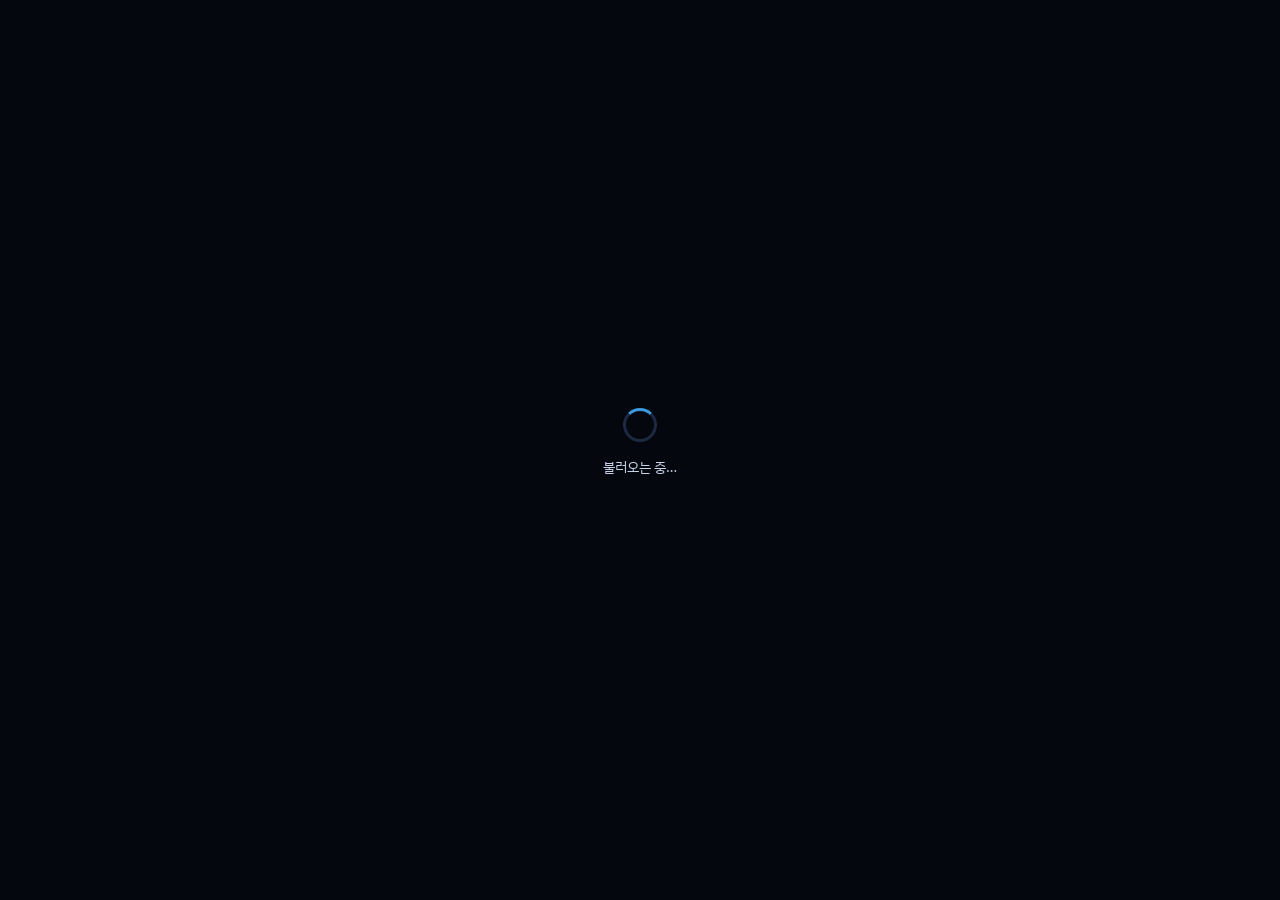
==== student.html @ e5e3989a "Update HTML and other changes" ====
<!doctype html>
<html lang="ko">
<head>
<meta charset="utf-8">
<meta name="viewport" content="width=device-width, initial-scale=1, viewport-fit=cover">
<meta name="color-scheme" content="dark">
<title>소통의 우주 — 내 응답</title>
<link rel="icon" href="data:image/svg+xml,<svg xmlns=%22http://www.w3.org/2000/svg%22 viewBox=%220 0 100 100%22><text y=%22.9em%22 font-size=%2290%22>✍️</text></svg>">
<link rel="preconnect" href="https://fonts.googleapis.com">
<link rel="preconnect" href="https://fonts.gstatic.com" crossorigin>
<link rel="stylesheet" href="https://fonts.googleapis.com/css2?family=Jua&family=IBM+Plex+Sans+KR:wght@400;500;600&family=IBM+Plex+Mono:wght@500&display=swap">
<link rel="stylesheet" href="./app/ui.css">
<style>
  body{display:flex; flex-direction:column; min-height:100dvh}
  .top{
    flex:none; display:flex; align-items:center; gap:14px; flex-wrap:wrap;
    padding:11px clamp(14px,3vw,28px); border-bottom:1px solid var(--line-2);
    background:var(--deep); position:sticky; top:0; z-index:10;
  }
  .top h1{font-size:clamp(18px,3vw,23px); margin:0; white-space:nowrap}
  .wrap{width:min(720px,100%); margin:0 auto; padding:18px clamp(14px,3vw,28px) 56px; flex:1}

  .tabs{display:flex; gap:8px; margin-bottom:18px}
  .tabs button{
    flex:1; padding:11px 8px; border-radius:11px; font-size:14px; font-weight:500;
    background:var(--panel); border:1px solid var(--line); color:var(--ink2);
    display:flex; align-items:center; justify-content:center; gap:7px;
  }
  .tabs button i{width:9px; height:9px; border-radius:50%; flex:none}
  .tabs button[aria-selected="true"]{color:var(--ink); border-color:var(--ink3); background:#17203A}

  .pane{display:none; flex-direction:column; gap:14px}
  .pane.on{display:flex}
  .pane > h2{font-size:20px; margin:0}
  .lede{color:var(--ink2); font-size:13px; margin:-8px 0 0}

  .compose{
    background:var(--panel); border:1px solid var(--line); border-radius:13px; padding:13px;
    display:flex; flex-direction:column; gap:9px;
  }
  .compose .row{display:flex; gap:8px}
  .compose input{flex:1; min-width:0; font-size:15px; padding:11px 13px}
  .compose .go{
    flex:none; border:0; border-radius:9px; padding:11px 20px;
    font-size:14px; font-weight:600; color:#0B1120;
  }
  .compose .go:disabled{opacity:.35; cursor:not-allowed}
  .done{
    display:flex; align-items:center; gap:9px; font-size:13px; color:var(--ok);
    background:rgba(79,207,160,.08); border:1px solid rgba(79,207,160,.28);
    border-radius:11px; padding:11px 13px;
  }

  .cards{display:flex; flex-direction:column; gap:10px}
  .card{
    background:var(--panel); border:1px solid var(--line); border-left-width:3px;
    border-radius:13px; padding:12px 14px;
  }
  .card.me{border-color:var(--ink3); border-left-color:inherit; background:#141D33}
  .card .hd{display:flex; align-items:center; gap:8px; margin-bottom:4px; flex-wrap:wrap}
  .card .au{font-family:"Jua",sans-serif; font-size:15px}
  .card .tag{
    font-size:10.5px; padding:2px 8px; border-radius:999px; color:var(--ink3);
    border:1px solid var(--line);
  }
  .card .ct{margin-left:auto; font-family:"IBM Plex Mono",monospace; font-size:11.5px; color:var(--ink3)}
  .card .tx{font-size:16px; line-height:1.45}
  .card .act{display:flex; gap:7px; margin-top:10px}
  .card .act button{
    font-size:13px; border-radius:9px; padding:7px 15px;
    background:var(--sunk); border:1px solid var(--line); color:var(--ink2);
  }
  .card .act button:hover:not(:disabled){color:var(--ink); border-color:var(--ink3)}
  .card .cbox{display:flex; gap:7px; margin-top:9px}
  .card .cbox input{flex:1; min-width:0; font-size:14px}
  .card .cbox button{
    flex:none; border:0; border-radius:8px; padding:8px 15px;
    background:#FFC98A; color:#2A1A00; font-size:13px; font-weight:600;
  }
  .card .notes{display:flex; flex-direction:column; gap:5px; margin-top:10px}
  .card .notes div{
    font-size:13.5px; background:rgba(255,201,138,.09); border-left:2px solid #FFC98A;
    border-radius:0 8px 8px 0; padding:6px 11px; line-height:1.45;
  }
  .card .notes b{color:#FFC98A; margin-right:7px}
  .card .likes{font-size:11.5px; color:var(--ink3); margin-top:8px; line-height:1.5}
  .empty{color:var(--ink3); font-size:13px; margin:0; text-align:center; padding:22px 0}

  .sum{
    display:flex; gap:9px; flex-wrap:wrap; margin-bottom:16px;
  }
  .sum span{
    font-size:12px; padding:5px 12px; border-radius:999px;
    background:var(--panel); border:1px solid var(--line); color:var(--ink2);
  }
  .sum b{color:var(--ink); font-family:"IBM Plex Mono",monospace}
  .toast{
    position:fixed; left:50%; bottom:20px; transform:translateX(-50%); z-index:30;
    background:#1A2440; border:1px solid var(--line); border-radius:11px;
    padding:11px 20px; font-size:14px; box-shadow:0 14px 44px rgba(0,0,0,.6);
  }
</style>
</head>
<body>
<div class="veil" id="veil"><div class="box"><div class="spin"></div><p>불러오는 중…</p></div></div>

<div class="top">
  <h1>내 응답</h1>
  <div class="account" id="account"></div>
</div>

<main class="wrap" id="wrap" hidden>
  <div class="sum" id="sum"></div>
  <div class="tabs" role="tablist" id="tabs"></div>
  <div id="panes"></div>
</main>
<div class="toast" id="toast" hidden></div>

<script type="module">
import { guard, mountAccount } from "./app/auth.js";
import { TOPICS } from "./app/config.js";
import { watchAll, postSatellite, addInteraction, satId, friendlyError } from "./app/data.js";

const $ = id => document.getElementById(id);
const esc = s => String(s).replace(/[&<>"]/g, c => ({"&":"&amp;","<":"&lt;",">":"&gt;",'"':"&quot;"}[c]));
const LIVE = TOPICS.filter(t => t.active);     // 단소는 active:false 라 여기서 빠진다

let me = null, sats = [], tab = LIVE[0]?.id || null, busy = false;

let toastT = null;
function toast(msg){
  clearTimeout(toastT);
  $("toast").textContent = msg; $("toast").hidden = false;
  toastT = setTimeout(() => { $("toast").hidden = true; }, 2400);
}

guard("student", user => {
  me = user;
  mountAccount($("account"), user);
  $("veil").hidden = true; $("wrap").hidden = false;
  renderTabs();
  watchAll(next => { sats = next; render(); },
           () => toast("데이터를 불러오지 못했어요. 새로고침해 주세요."));
});

function renderTabs(){
  $("tabs").innerHTML = LIVE.map(t =>
    `<button role="tab" data-t="${t.id}" aria-selected="${tab === t.id}">
       <i style="background:${t.css}"></i>${t.short}</button>`).join("");
  $("panes").innerHTML = LIVE.map(t => `<div class="pane" id="p-${t.id}"></div>`).join("");
}
$("tabs").addEventListener("click", e => {
  const b = e.target.closest("[data-t]"); if (!b) return;
  tab = b.dataset.t; renderTabs(); render();
});

const likes = s => s.acts.filter(a => a.type !== "comment");
const notes = s => s.acts.filter(a => a.type === "comment");

function render(){
  const all = sats.filter(s => LIVE.some(t => t.id === s.topic));
  $("sum").innerHTML =
    `<span>우리 반 글 <b>${all.length}</b></span>` +
    `<span>공감 <b>${all.reduce((a, s) => a + likes(s).length, 0)}</b></span>` +
    `<span>댓글 <b>${all.reduce((a, s) => a + notes(s).length, 0)}</b></span>`;

  LIVE.forEach(t => {
    const pane = $("p-" + t.id);
    pane.classList.toggle("on", tab === t.id);
    const list = sats.filter(s => s.topic === t.id);
    const mineSat = list.find(s => s.uid === me.uid);
    pane.innerHTML = `
      <h2 style="color:${t.css}">${t.title}</h2>
      <p class="lede">${t.hint}</p>
      ${mineSat ? `<div class="done">✓ 내 글을 올렸어요 — “${esc(mineSat.content)}”</div>` : `
      <div class="compose">
        <div class="row">
          <input type="text" id="in-${t.id}" maxlength="40" placeholder="${t.placeholder}"
                 autocomplete="off">
          <button class="go" data-post="${t.id}" style="background:${t.css}">올리기</button>
        </div>
        <p class="lede" style="margin:0">한 주제에 한 번만 올릴 수 있어요.</p>
      </div>`}
      <div class="cards">${
        list.length ? list.map(s => card(s, t)).join("")
                    : '<p class="empty">아직 올라온 글이 없어요. 먼저 올려볼까요?</p>'}</div>`;
  });
}

function card(s, t){
  // 상호작용 문서 ID가 결정론적이라, 내가 했는지는 ID만 보면 된다
  const iLiked = s.acts.some(a => a.id === `${s.id}__${me.uid}__like`);
  const iNoted = s.acts.some(a => a.id === `${s.id}__${me.uid}__comment`);
  const own = s.uid === me.uid;
  const ns = notes(s), ls = likes(s);
  return `<div class="card ${own ? "me" : ""}" style="border-left-color:${t.css}">
    <div class="hd">
      <span class="au" style="color:${t.css}">${esc(s.student)}</span>
      ${own ? '<span class="tag">내 글</span>' : ""}
      <span class="ct">공감 ${ls.length} · 댓글 ${ns.length}</span>
    </div>
    <div class="tx">${esc(s.content)}</div>
    <div class="act">
      <button data-like="${s.id}" ${iLiked || own ? "disabled" : ""}>${iLiked ? "공감함" : "공감"}</button>
      <button data-open="${s.id}" ${iNoted || own ? "disabled" : ""}>${iNoted ? "댓글 남김" : "댓글 쓰기"}</button>
    </div>
    <div class="cbox" id="cb-${s.id}" hidden>
      <input type="text" id="ci-${s.id}" maxlength="40" placeholder="댓글을 한 줄로 써 주세요" autocomplete="off">
      <button data-send="${s.id}">등록</button>
    </div>
    ${ns.length ? `<div class="notes">${ns.map(a =>
        `<div><b>${esc(a.from)}</b>${esc(a.text)}</div>`).join("")}</div>` : ""}
    ${ls.length ? `<div class="likes">공감 · ${ls.map(a => esc(a.from)).join(" · ")}</div>` : ""}
  </div>`;
}

document.addEventListener("click", async e => {
  if (busy) return;
  const post = e.target.closest("[data-post]");
  if (post){
    const t = post.dataset.post, v = $("in-" + t).value.trim();
    if (!v){ toast("내용을 써 주세요"); return; }
    await run(() => postSatellite({ topicId:t, user:me, content:v }), "글을 올렸어요!");
    return;
  }
  const open = e.target.closest("[data-open]");
  if (open){
    const box = $("cb-" + open.dataset.open);
    if (box){ box.hidden = !box.hidden; if (!box.hidden) $("ci-" + open.dataset.open).focus(); }
    return;
  }
  const like = e.target.closest("[data-like]");
  if (like){
    const s = sats.find(x => x.id === like.dataset.like); if (!s) return;
    await run(() => addInteraction({ satelliteId:s.id, topicId:s.topic, user:me, type:"like" }),
              "공감했어요!");
    return;
  }
  const send = e.target.closest("[data-send]");
  if (send){
    const id = send.dataset.send, s = sats.find(x => x.id === id), inp = $("ci-" + id);
    if (!s || !inp) return;
    const v = inp.value.trim();
    if (!v){ toast("댓글 내용을 써 주세요"); return; }
    await run(() => addInteraction({ satelliteId:s.id, topicId:s.topic, user:me,
                                     type:"comment", text:v }), "댓글을 남겼어요!");
    return;
  }
});
document.addEventListener("keydown", e => {
  if (e.key !== "Enter") return;
  const t = e.target;
  if (t.id?.startsWith("ci-")) document.querySelector(`[data-send="${t.id.slice(3)}"]`)?.click();
  else if (t.id?.startsWith("in-")) document.querySelector(`[data-post="${t.id.slice(3)}"]`)?.click();
});

async function run(fn, okMsg){
  busy = true;
  try { await fn(); toast(okMsg); }
  catch (err){ console.error(err); toast(friendlyError(err)); }
  finally { busy = false; }
}
</script>
</body>
</html>
---- app/ui.css ----
/* 세 페이지가 공유하는 기본 스타일 */
:root{
  --void:#05070F; --deep:#0A0F1E; --panel:#101729; --sunk:#0C1322;
  --line:#1D2942; --line-2:#141E33;
  --ink:#F4F7FD; --ink2:#C6D2E6; --ink3:#93A2BE;
  --t1:#E8604F; --t2:#3D9AE0; --t3:#A276E8;
  --ok:#4FCFA0; --warn:#FFC46B; --bad:#FF8FA6;
}
*{box-sizing:border-box}
html,body{height:100%}
[hidden]{display:none!important}
img{max-width:100%}
body{
  margin:0; background:var(--void); color:var(--ink);
  font-family:"IBM Plex Sans KR","Noto Sans KR",system-ui,sans-serif;
  font-size:14px; line-height:1.55; -webkit-font-smoothing:antialiased;
}
h1,h2,h3{font-family:"Jua",sans-serif; font-weight:400; letter-spacing:.01em}
button{font:inherit; cursor:pointer}
select, input[type=text]{
  font:inherit; font-size:13px; color:var(--ink); background:var(--sunk);
  border:1px solid var(--line); border-radius:8px; padding:8px 11px;
}
input:focus, select:focus, button:focus-visible{outline:2px solid var(--t2); outline-offset:1px}
.btn{
  font-size:13px; font-weight:500; border-radius:9px; padding:8px 15px;
  background:var(--panel); color:var(--ink2); border:1px solid var(--line);
}
.btn:hover{color:var(--ink); border-color:var(--ink3)}
.btn:disabled{opacity:.35; cursor:not-allowed}
.btn.primary{background:#E8EDF8; color:#0A0F1E; border-color:#E8EDF8; font-weight:600}
.btn.primary:hover{background:#fff}

/* 계정 영역 */
.account{display:flex; align-items:center; gap:9px; margin-left:auto; flex-wrap:wrap}
.acc-name{font-size:13px; color:var(--ink)}
.acc-role{
  font-size:11px; padding:2px 9px; border-radius:999px;
  background:rgba(79,207,160,.14); border:1px solid rgba(79,207,160,.4); color:var(--ok);
}

/* 로딩 · 오류 */
.veil{
  position:fixed; inset:0; z-index:50; display:grid; place-items:center;
  background:var(--void); text-align:center; padding:24px;
}
.veil .box{max-width:440px}
.veil h2{font-size:20px; margin:0 0 8px}
.veil p{color:var(--ink2); font-size:13.5px; margin:0 0 14px; line-height:1.6}
.veil code{
  font-family:"IBM Plex Mono",monospace; font-size:12px; color:var(--warn);
  background:var(--panel); border:1px solid var(--line); border-radius:6px; padding:2px 6px;
}
.spin{
  width:34px; height:34px; border-radius:50%; margin:0 auto 14px;
  border:3px solid var(--line); border-top-color:var(--t2);
  animation:spin 1s linear infinite;
}
@keyframes spin{to{transform:rotate(360deg)}}
@media (prefers-reduced-motion:reduce){ .spin{animation:none} }
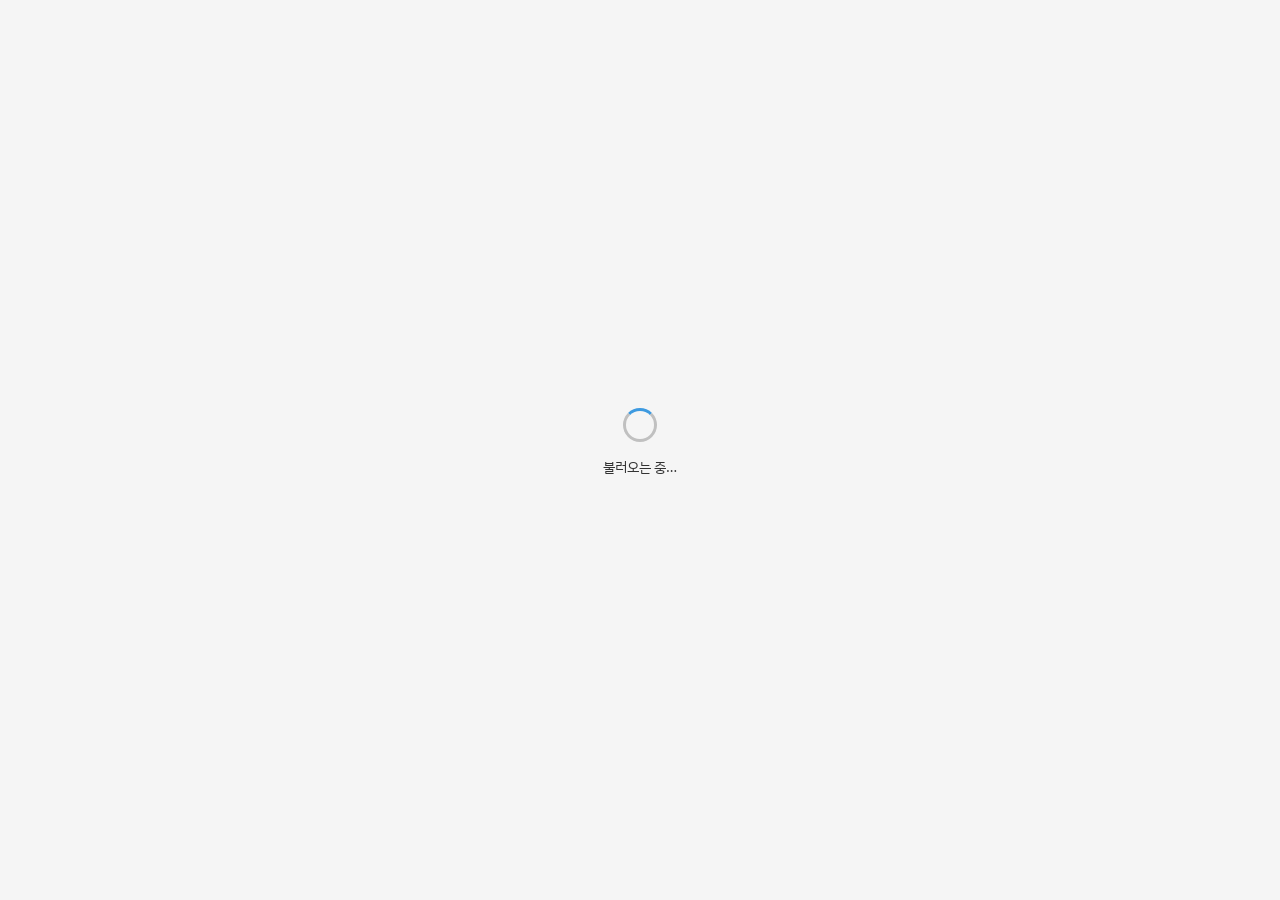
==== commit 47ea5ded: "Finish light theme on student.html — remove leftover dark hardcodes Three spots still had colors han" ====
--- a/student.html
+++ b/student.html
@@ -3,7 +3,7 @@
 <head>
 <meta charset="utf-8">
 <meta name="viewport" content="width=device-width, initial-scale=1, viewport-fit=cover">
-<meta name="color-scheme" content="dark">
+<meta name="color-scheme" content="light">
 <title>소통의 우주 — 내 응답</title>
 <link rel="icon" href="data:image/svg+xml,<svg xmlns=%22http://www.w3.org/2000/svg%22 viewBox=%220 0 100 100%22><text y=%22.9em%22 font-size=%2290%22>✍️</text></svg>">
 <link rel="preconnect" href="https://fonts.googleapis.com">
@@ -27,7 +27,7 @@
     display:flex; align-items:center; justify-content:center; gap:7px;
   }
   .tabs button i{width:9px; height:9px; border-radius:50%; flex:none}
-  .tabs button[aria-selected="true"]{color:var(--ink); border-color:var(--ink3); background:#17203A}
+  .tabs button[aria-selected="true"]{color:var(--ink); border-color:var(--ink3); background:var(--sunk)}
 
   .pane{display:none; flex-direction:column; gap:14px}
   .pane.on{display:flex}
@@ -56,7 +56,7 @@
     background:var(--panel); border:1px solid var(--line); border-left-width:3px;
     border-radius:13px; padding:12px 14px;
   }
-  .card.me{border-color:var(--ink3); border-left-color:inherit; background:#141D33}
+  .card.me{border-color:var(--ink3); border-left-color:inherit; background:rgba(61,154,224,.08)}
   .card .hd{display:flex; align-items:center; gap:8px; margin-bottom:4px; flex-wrap:wrap}
   .card .au{font-family:"Jua",sans-serif; font-size:15px}
   .card .tag{
@@ -82,7 +82,7 @@
     font-size:13.5px; background:rgba(255,201,138,.09); border-left:2px solid #FFC98A;
     border-radius:0 8px 8px 0; padding:6px 11px; line-height:1.45;
   }
-  .card .notes b{color:#FFC98A; margin-right:7px}
+  .card .notes b{color:var(--warn); margin-right:7px}
   .card .likes{font-size:11.5px; color:var(--ink3); margin-top:8px; line-height:1.5}
   .empty{color:var(--ink3); font-size:13px; margin:0; text-align:center; padding:22px 0}
 
@@ -96,8 +96,8 @@
   .sum b{color:var(--ink); font-family:"IBM Plex Mono",monospace}
   .toast{
     position:fixed; left:50%; bottom:20px; transform:translateX(-50%); z-index:30;
-    background:#1A2440; border:1px solid var(--line); border-radius:11px;
-    padding:11px 20px; font-size:14px; box-shadow:0 14px 44px rgba(0,0,0,.6);
+    background:var(--panel); color:var(--ink); border:1px solid var(--line); border-radius:11px;
+    padding:11px 20px; font-size:14px; box-shadow:0 10px 30px rgba(0,0,0,.18);
   }
 </style>
 </head>
@@ -118,8 +118,8 @@
 
 <script type="module">
 import { guard, mountAccount } from "./app/auth.js";
-import { TOPICS } from "./app/config.js";
-import { watchAll, postSatellite, addInteraction, satId, friendlyError } from "./app/data.js";
+import { TOPICS, ROSTER } from "./app/config.js";
+import { watchAll, postSatellite, addInteraction, creditHelper, actId, friendlyError } from "./app/data.js";
 
 const $ = id => document.getElementById(id);
 const esc = s => String(s).replace(/[&<>"]/g, c => ({"&":"&amp;","<":"&lt;",">":"&gt;",'"':"&quot;"}[c]));
@@ -168,23 +168,44 @@
     const pane = $("p-" + t.id);
     pane.classList.toggle("on", tab === t.id);
     const list = sats.filter(s => s.topic === t.id);
-    const mineSat = list.find(s => s.uid === me.uid);
-    pane.innerHTML = `
-      <h2 style="color:${t.css}">${t.title}</h2>
-      <p class="lede">${t.hint}</p>
-      ${mineSat ? `<div class="done">✓ 내 글을 올렸어요 — “${esc(mineSat.content)}”</div>` : `
-      <div class="compose">
-        <div class="row">
-          <input type="text" id="in-${t.id}" maxlength="40" placeholder="${t.placeholder}"
-                 autocomplete="off">
-          <button class="go" data-post="${t.id}" style="background:${t.css}">올리기</button>
-        </div>
-        <p class="lede" style="margin:0">한 주제에 한 번만 올릴 수 있어요.</p>
-      </div>`}
-      <div class="cards">${
-        list.length ? list.map(s => card(s, t)).join("")
-                    : '<p class="empty">아직 올라온 글이 없어요. 먼저 올려볼까요?</p>'}</div>`;
+    pane.innerHTML = t.type === "counter" ? counterPane(list, t) : boardPane(list, t);
   });
+}
+
+function boardPane(list, t){
+  const mineSat = list.find(s => s.uid === me.uid);
+  return `
+    <h2 style="color:${t.css}">${t.title}</h2>
+    <p class="lede">${t.hint}</p>
+    ${mineSat ? `<div class="done">✓ 내 글을 올렸어요 — “${esc(mineSat.content)}”</div>` : `
+    <div class="compose">
+      <div class="row">
+        <input type="text" id="in-${t.id}" maxlength="40" placeholder="${t.placeholder}"
+               autocomplete="off">
+        <button class="go" data-post="${t.id}" style="background:${t.css}">올리기</button>
+      </div>
+      <p class="lede" style="margin:0">한 주제에 한 번만 올릴 수 있어요.</p>
+    </div>`}
+    <div class="cards">${
+      list.length ? list.map(s => card(s, t)).join("")
+                  : '<p class="empty">아직 올라온 글이 없어요. 먼저 올려볼까요?</p>'}</div>`;
+}
+
+/* 단소 도움 — 위성은 '도와준 친구 이름', 버튼을 누르면 그 친구가 도와준 횟수가 하나 는다 */
+function counterPane(list, t){
+  return `
+    <h2 style="color:${t.css}">${t.title}</h2>
+    <p class="lede">${t.hint}</p>
+    <div class="grid">${ROSTER.map(name => {
+      const sat = list.find(s => s.student === name);
+      const count = sat ? likes(sat).length : 0;
+      const already = !!sat && sat.acts.some(a => a.id === actId(sat.id, me.uid, "like"));
+      // sat.uid 는 그 친구의 위성을 '처음 만든 사람'일 뿐 본인이 아닐 수 있어
+      // 자기 자신인지는 이름(표시 이름)으로만 판단한다
+      const isSelf = name === (me.displayName || me.email);
+      return `<button data-help="${esc(name)}" ${isSelf || already ? "disabled" : ""}
+                class="${count ? "has" : ""}">${esc(name)}<span>${count ? count + "회" : "—"}</span></button>`;
+    }).join("")}</div>`;
 }
 
 function card(s, t){
@@ -246,6 +267,12 @@
                                      type:"comment", text:v }), "댓글을 남겼어요!");
     return;
   }
+  const help = e.target.closest("[data-help]");
+  if (help){
+    const name = help.dataset.help;
+    await run(() => creditHelper({ studentName:name, user:me }), `${name}에게 고마움을 전했어요!`);
+    return;
+  }
 });
 document.addEventListener("keydown", e => {
   if (e.key !== "Enter") return;
--- a/app/ui.css
+++ b/app/ui.css
@@ -1,10 +1,10 @@
 /* 세 페이지가 공유하는 기본 스타일 */
 :root{
-  --void:#05070F; --deep:#0A0F1E; --panel:#101729; --sunk:#0C1322;
-  --line:#1D2942; --line-2:#141E33;
-  --ink:#F4F7FD; --ink2:#C6D2E6; --ink3:#93A2BE;
+  --void:#F5F5F5; --deep:#FFFFFF; --panel:#E0E0E0; --sunk:#D0D0D0;
+  --line:#C0C0C0; --line-2:#B0B0B0;
+  --ink:#111111; --ink2:#333333; --ink3:#555555;
   --t1:#E8604F; --t2:#3D9AE0; --t3:#A276E8;
-  --ok:#4FCFA0; --warn:#FFC46B; --bad:#FF8FA6;
+  --ok:#158F66; --warn:#B4650A; --bad:#C2314B;
 }
 *{box-sizing:border-box}
 html,body{height:100%}
@@ -30,6 +30,20 @@
 .btn:disabled{opacity:.35; cursor:not-allowed}
 .btn.primary{background:#E8EDF8; color:#0A0F1E; border-color:#E8EDF8; font-weight:600}
 .btn.primary:hover{background:#fff}
+
+/* 이름 버튼 격자 — 단소 도움처럼 글 대신 친구를 눌러 표시하는 주제용 */
+.grid{display:grid; grid-template-columns:repeat(auto-fill,minmax(88px,1fr)); gap:7px}
+.grid button{
+  font:inherit; font-size:13px; cursor:pointer; border-radius:10px; padding:9px 4px;
+  background:var(--panel); border:1px solid var(--line); color:var(--ink);
+  display:flex; flex-direction:column; align-items:center; gap:2px;
+}
+.grid button:hover{border-color:var(--t3); background:#17203A}
+.grid button:disabled{opacity:.4; cursor:not-allowed}
+.grid button span{
+  font-family:"IBM Plex Mono",monospace; font-size:11px; color:var(--ink3);
+}
+.grid button.has span{color:var(--t3)}
 
 /* 계정 영역 */
 .account{display:flex; align-items:center; gap:9px; margin-left:auto; flex-wrap:wrap}
